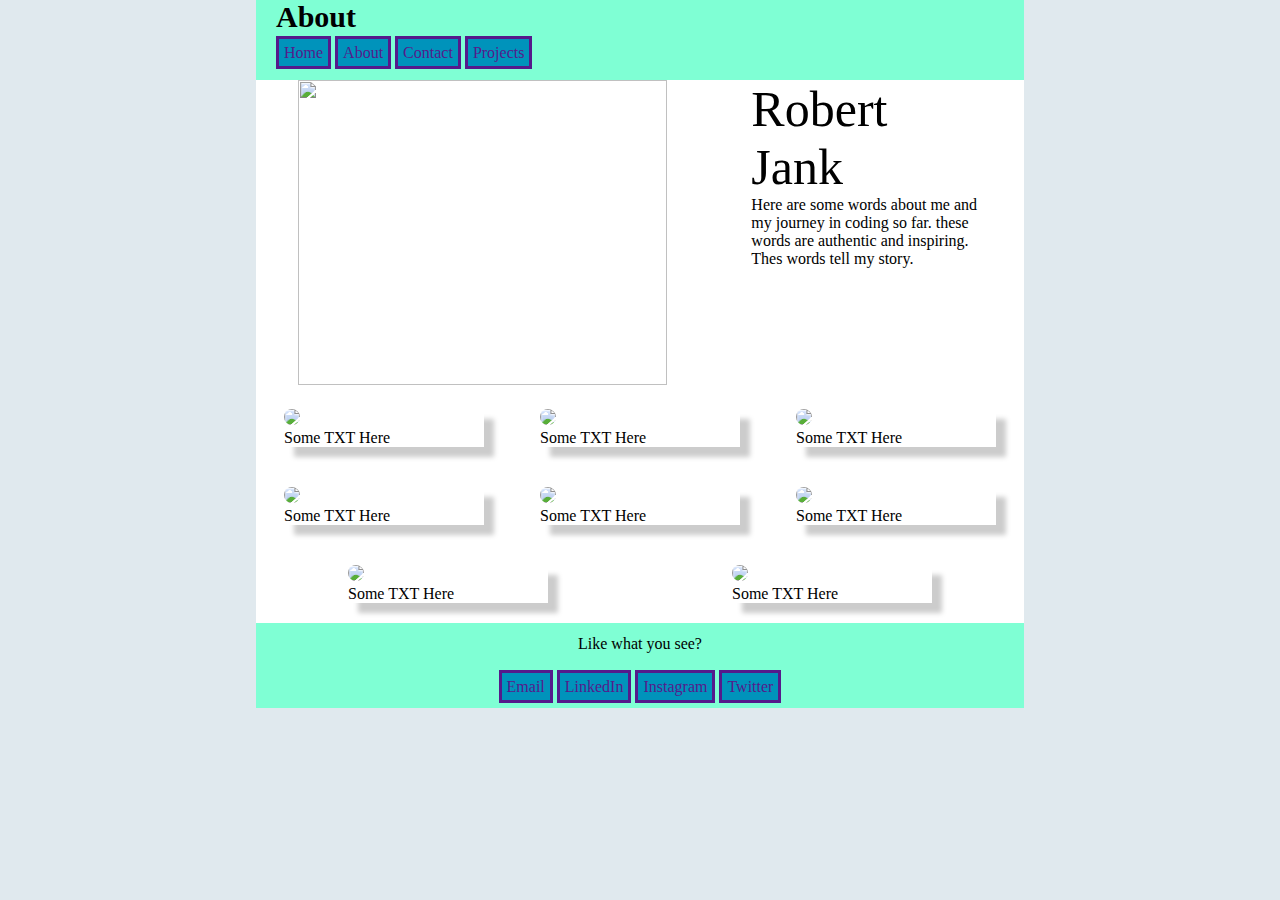
==== about.html @ 705cb3bf "added an about me page" ====
<!DOCTYPE html>
<html lang="en">
<head>
    <link rel="stylesheet" type="text/css" href="style/about.css">
    <meta charset="UTF-8">
    <meta name="viewport" content="width=device-width, initial-scale=1.0">
    <title>Robert Jank's Porfolio</title>
</head>
<body>
    <header>
        <h1>About</h1>
        <nav>
            <a href="index.html">Home</a>
            <a href="about.html">About</a>
            <a href="contact.html">Contact</a> 
            <a href="projects.html">Projects</a> 
        </nav>
    </header>

    <section class="aboutContent">
        <div class="mainPic">
            <img src="https://picsum.photos/200/300">
        </div>
        <div class="mainTxt">
            <h2>Robert Jank</h2>
            <p>Here are some words about me and my journey in coding so far. these words are authentic and inspiring. Thes words tell my story.</p>
        </div>
        <div class="smallPic">
            <img src="https://picsum.photos/200/300">
            <div></div><h3>Some TXT Here</h3></div>
        </div>
        <div class="smallPic">
            <img src="https://picsum.photos/200/300">
            <div><h3>Some TXT Here</h3></div>
        </div>
        <div class="smallPic">
            <img src="https://picsum.photos/200/300">
            <div><h3>Some TXT Here</h3></div>
        </div>

        <div class="smallPic">
            <img src="https://picsum.photos/200/300">
            <div><h3>Some TXT Here</h3></div>
        </div>

        <div class="smallPic">
            <img src="https://picsum.photos/200/300">
            <div><h3>Some TXT Here</h3></div>
        </div>

        <div class="smallPic">
            <img src="https://picsum.photos/200/300">
            <div><h3>Some TXT Here</h3></div>
        </div>

        <div class="smallPic">
            <img src="https://picsum.photos/200/300">
            <div><h3>Some TXT Here</h3></div>
        </div>
        
        <div class="smallPic">
            <img src="https://picsum.photos/200/300">
            <div><h3>Some TXT Here</h3></div>
        </div>

    </section>

    <footer>
        <div><p>Like what you see?</p></div>
        <div><nav>
        <a href="mailto:robert.jank@yahoo.com">Email</a>
        <a href="https://www.linkedin.com/in/robert-jank-9914701b1/">LinkedIn</a>
        <a href="https://www.instagram.com/robjank/?hl=en">Instagram</a>
        <a href="#">Twitter</a>
        </nav></footer></div>
    </footer>
</body>
</html>
---- style/about.css ----
/* reset css */
html, body, div, span, applet, object, iframe,  
h1, h2, h3, h4, h5, h6, p, blockquote, pre,  
a, abbr, acronym, address, big, cite, code,  
del, dfn, em, img, ins, kbd, q, s, samp,  
small, strike, strong, sub, sup, tt, var,  
b, u, i, center,  
dl, dt, dd, ol, ul, li,  
fieldset, form, label, legend,  
table, caption, tbody, tfoot, thead, tr, th, td,  
article, aside, canvas, details, embed,  
figure, figcaption, footer, header, hgroup,  
menu, nav, output, ruby, section, summary,  
time, mark, audio, video {  
margin: 0;  
padding: 0;  
border: 0;  
font-size: 100%;  
font: inherit;  
vertical-align: baseline;  
}
/* HTML5 display-role reset */
article, aside, details, figcaption, figure,
footer, header, hgroup, menu, nav, section {
    display: block;
}
/* every element is a border-box */
* {
    box-sizing: border-box;
}

html {
    background-color: #E0E9EE;
}

/* Hover code for button */
header a:hover {
    color: white;
    background-color: #002935;
    transition: 2s;
}

.bottomSection a:hover {
    color: white;
    background-color: #002935;
    transition: 2s; 
}

footer a:hover {
    color: #7FFFD4;
    background-color: #002935;
    transition: 2s; 
}

h2 {
    font-size: 50px;
}
/* Body Section */
body {
    background-color:white;
    width: 60%;
    margin: 0 auto;
}

/* Header Section */

header {
    padding-left:20px;
    height: 80px;
    background-color: #7FFFD4;
    display: flex;
    flex-direction: column;
}

header h1 {
    padding-bottom: 10px;
    font-size: 30px;
    font-weight: bold;
}

header a {
    background-color: #0093BB;
    color: #551A8B;
    text-decoration: none;
    border:solid;
    width:100px;
    padding: 5px;
}

/* About Content */

.aboutContent {
    display: flex;
    flex-flow: row wrap;
    justify-content: space-around;
}
.smallPic {
    margin: 20px;
    width: 200px;
    box-shadow: 10px 10px 5px #ccc;
    -moz-box-shadow: 10px 10px 5px #ccc;
    -webkit-box-shadow: 10px 10px 5px #ccc;
    -khtml-box-shadow: 10px 10px 5px #ccc;
}

.smallPic img {
    border-radius: 30px;
}

.mainPic {
    width: 48%;
}
.mainPic img {
    width: 100%;
    height: 305px;
}

.mainTxt {
    width: 30%;
    display: flex;
    flex-direction: column;
}
.aboutContent a {
    background-color: #0093BB;
    color: #551A8B;
    text-decoration: none;
    border:solid;
    width:100px;
    padding: 5px;
}

/* Footer Section */

footer {
    background-color: aquamarine;
    height: 85px;
    display: flex;
    flex-direction: column;
    align-items: center;
    justify-content: space-around;
}

footer a {
    background-color: #0093BB;
    color: #551A8B;
    text-decoration: none;
    border:solid;
    width:100px; 
    padding: 5px;
}
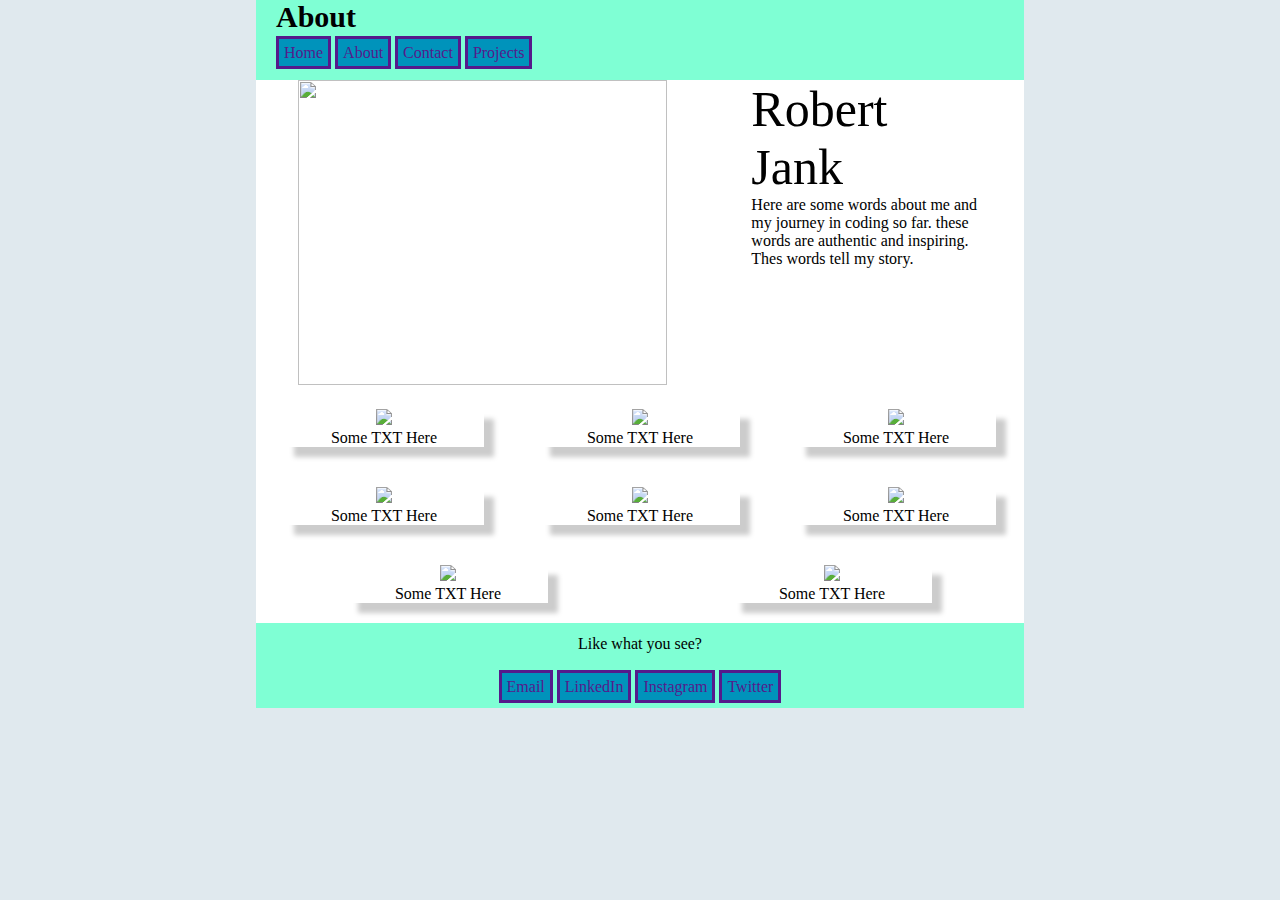
==== commit 4927c3b3: "fixed responsiveness on About page" ====
--- a/about.html
+++ b/about.html
@@ -18,50 +18,59 @@
     </header>
 
     <section class="aboutContent">
-        <div class="mainPic">
-            <img src="https://picsum.photos/200/300">
-        </div>
-        <div class="mainTxt">
-            <h2>Robert Jank</h2>
-            <p>Here are some words about me and my journey in coding so far. these words are authentic and inspiring. Thes words tell my story.</p>
-        </div>
-        <div class="smallPic">
-            <img src="https://picsum.photos/200/300">
-            <div></div><h3>Some TXT Here</h3></div>
-        </div>
-        <div class="smallPic">
-            <img src="https://picsum.photos/200/300">
-            <div><h3>Some TXT Here</h3></div>
-        </div>
-        <div class="smallPic">
-            <img src="https://picsum.photos/200/300">
-            <div><h3>Some TXT Here</h3></div>
+        <div class="topPart">
+            <div class="mainPic">
+               <img src="https://picsum.photos/200/300"> 
+            </div>
+            
+
+            <div class="mainTxt">
+                <h2>Robert Jank</h2>
+                <p>Here are some words about me and my journey in coding so far. these words are authentic and inspiring. Thes words tell my story.</p>
+            </div>
+
         </div>
 
-        <div class="smallPic">
+        <div class="bottomPart">
+            <div class="smallPic">
             <img src="https://picsum.photos/200/300">
-            <div><h3>Some TXT Here</h3></div>
+            <h3>Some TXT Here</h3>
         </div>
-
-        <div class="smallPic">
-            <img src="https://picsum.photos/200/300">
-            <div><h3>Some TXT Here</h3></div>
-        </div>
-
-        <div class="smallPic">
-            <img src="https://picsum.photos/200/300">
-            <div><h3>Some TXT Here</h3></div>
-        </div>
-
-        <div class="smallPic">
-            <img src="https://picsum.photos/200/300">
-            <div><h3>Some TXT Here</h3></div>
+            <div class="smallPic">
+                <img src="https://picsum.photos/200/300">
+                <h3>Some TXT Here</h3>
+            </div>
+            <div class="smallPic">
+                <img src="https://picsum.photos/200/300">
+                <h3>Some TXT Here</h3>
+            </div>
+    
+            <div class="smallPic">
+                <img src="https://picsum.photos/200/300">
+                <h3>Some TXT Here</h3>
+            </div>
+    
+            <div class="smallPic">
+                <img src="https://picsum.photos/200/300">
+                <h3>Some TXT Here</h3>
+            </div>
+    
+            <div class="smallPic">
+                <img src="https://picsum.photos/200/300">
+                <h3>Some TXT Here</h3>
+            </div>
+    
+            <div class="smallPic">
+                <img src="https://picsum.photos/200/300">
+                <h3>Some TXT Here</h3>
+            </div>
+            
+            <div class="smallPic">
+                <img src="https://picsum.photos/200/300">
+                <h3>Some TXT Here</h3>
+                </div>
         </div>
         
-        <div class="smallPic">
-            <img src="https://picsum.photos/200/300">
-            <div><h3>Some TXT Here</h3></div>
-        </div>
 
     </section>
 
--- a/style/about.css
+++ b/style/about.css
@@ -35,12 +35,12 @@
 
 /* Hover code for button */
 header a:hover {
-    color: white;
+    color: #7FFFD4;
     background-color: #002935;
     transition: 2s;
 }
 
-.bottomSection a:hover {
+.aboutContent a:hover {
     color: white;
     background-color: #002935;
     transition: 2s; 
@@ -91,10 +91,11 @@
 
 .aboutContent {
     display: flex;
-    flex-flow: row wrap;
+    flex-flow: column wrap;
     justify-content: space-around;
 }
 .smallPic {
+    text-align: center;
     margin: 20px;
     width: 200px;
     box-shadow: 10px 10px 5px #ccc;
@@ -103,16 +104,19 @@
     -khtml-box-shadow: 10px 10px 5px #ccc;
 }
 
-.smallPic img {
-    border-radius: 30px;
+.topPart{
+    width: 100%;
+    display: flex;
+    justify-content: space-around;
+}
+.topPart img {
+    width: 100%;
+    height: 305px;
+    margin-right: 150px;
 }
 
 .mainPic {
-    width: 48%;
-}
-.mainPic img {
-    width: 100%;
-    height: 305px;
+    width: 48%
 }
 
 .mainTxt {
@@ -127,6 +131,12 @@
     border:solid;
     width:100px;
     padding: 5px;
+}
+
+.bottomPart {
+    display: flex;
+    flex-flow: row wrap;
+    justify-content: space-around;
 }
 
 /* Footer Section */
